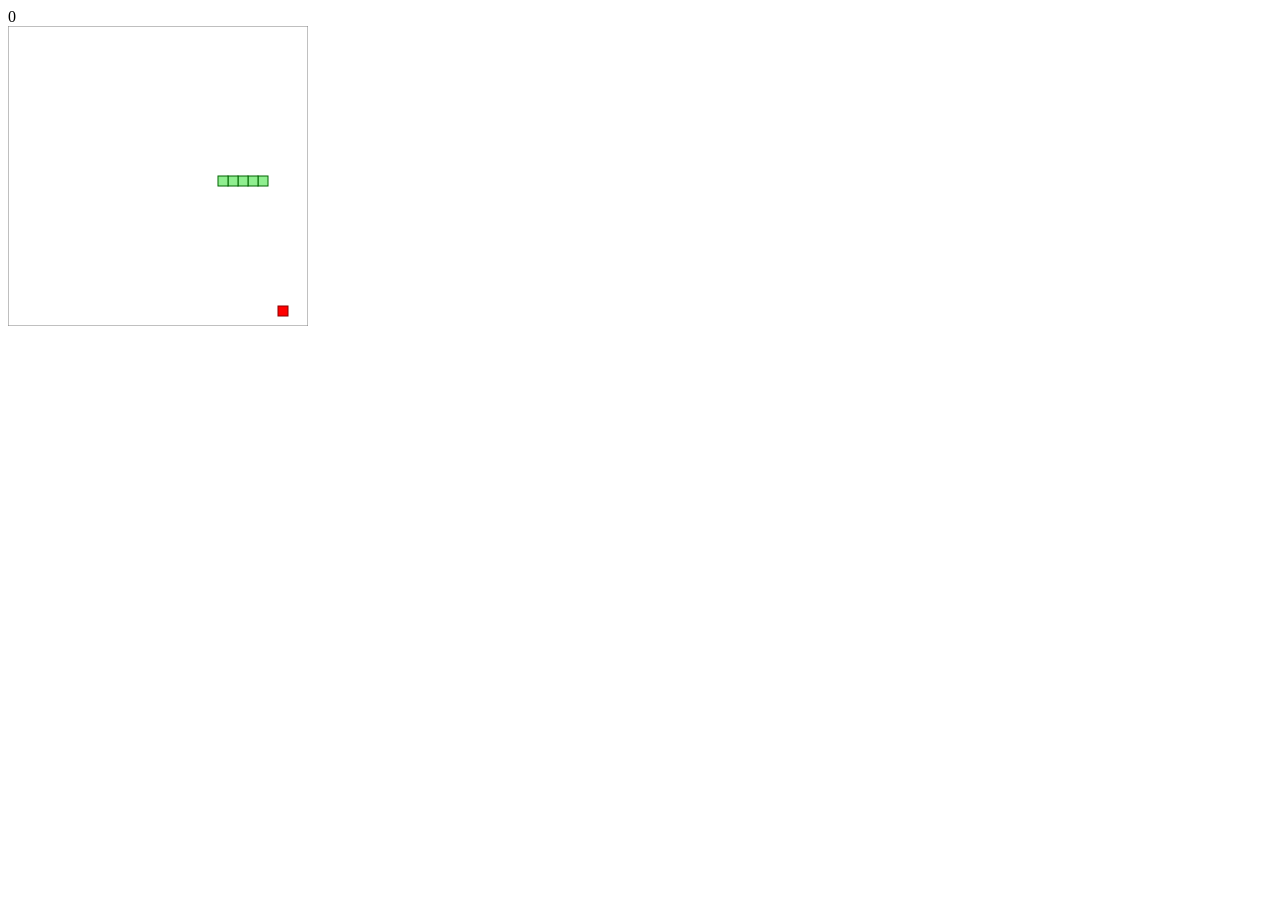
==== snake.html @ 709b2011 "Commit initial files" ====
<!DOCTYPE html>
<html>
<head>
    <title>Snake Game</title>
</head>

<body>
    <div id="score">0</div>
    <canvas id="gameCanvas" width="300" height="300" tabindex="1"></canvas>
</body>

<script src="snake.js"></script>
</html>
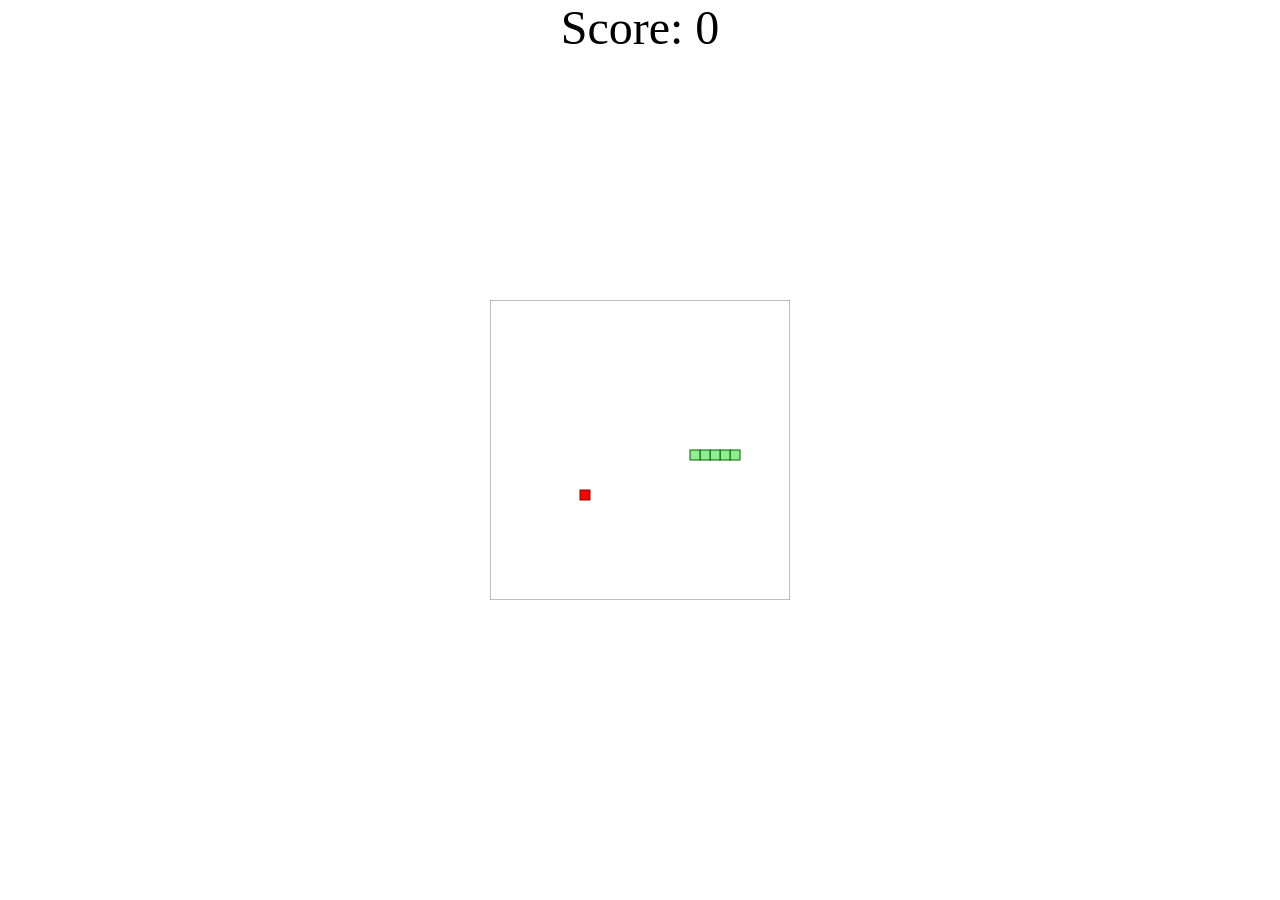
==== commit d18ee6e5: "styling changes" ====
--- a/snake.html
+++ b/snake.html
@@ -1,12 +1,14 @@
 <!DOCTYPE html>
 <html>
 <head>
+    <link rel="stylesheet" href="snake.css">
     <title>Snake Game</title>
 </head>
 
 <body>
-    <div id="score">0</div>
+    <div id="score">Score: 0</div>
     <canvas id="gameCanvas" width="300" height="300" tabindex="1"></canvas>
+    <div id="gameOver" style="display:none">Game Over!</div>
 </body>
 
 <script src="snake.js"></script>
--- a/snake.css
+++ b/snake.css
@@ -0,0 +1,32 @@
+body, html{
+    height: 100%;
+    width: 100%;
+    margin: 0;
+}
+
+#gameCanvas{
+    position: absolute;
+    left: 50%;
+    top: 50%;
+    transform: translate(-50%, -50%);
+}
+
+#score{
+    text-align: center;
+    font-size: 3rem;
+}
+
+#gameOver{
+    position: absolute;
+    inset: 0;
+    font-size: 3rem;
+    line-height: 1;
+    background-color:brown;
+    color: antiquewhite;
+    width: 100%;
+    text-align: center;
+    height: 20vh;
+    display: flex;
+    justify-content: center;
+    align-items: center;
+}
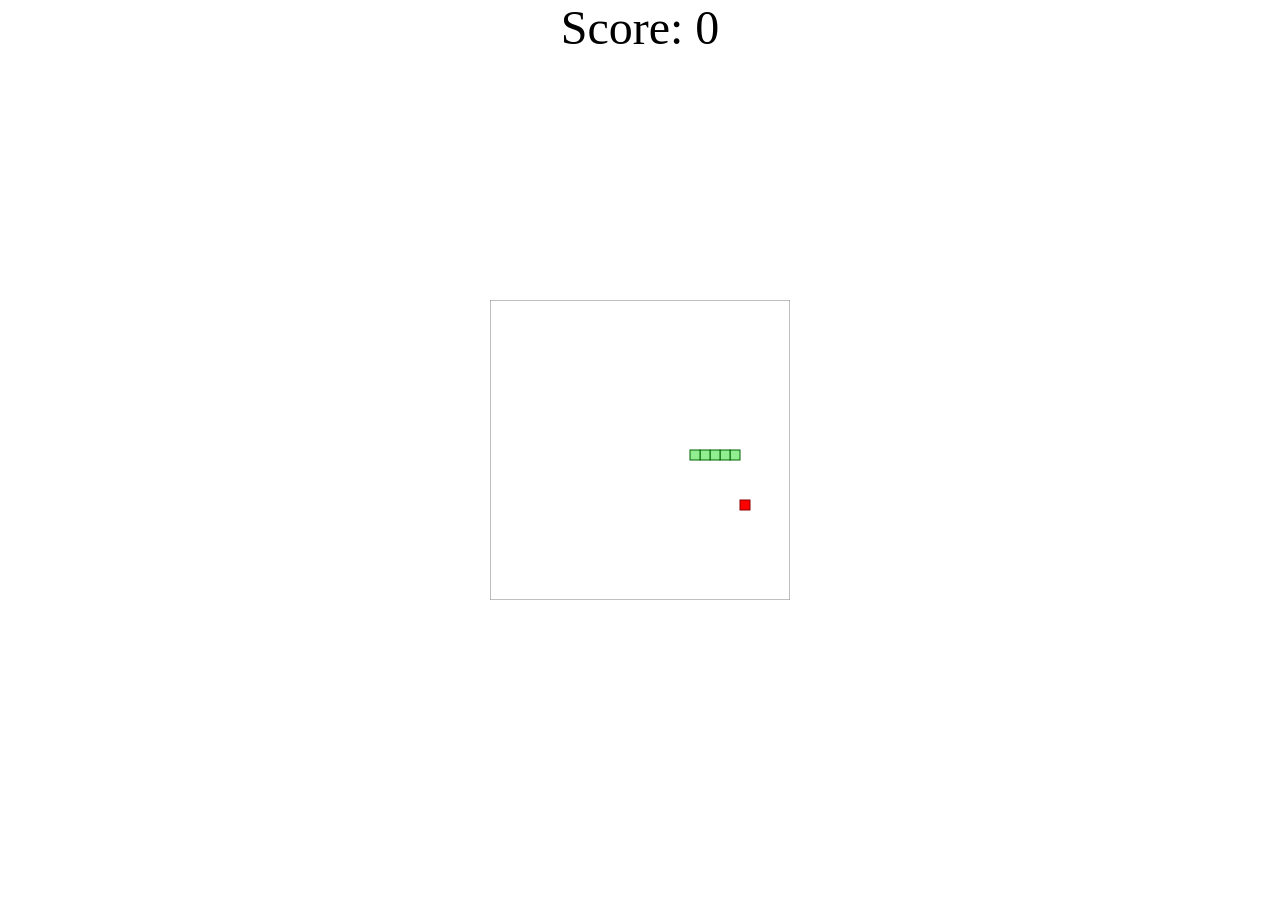
==== commit aa660fbb: "initial commit" ====
--- a/snake.html
+++ b/snake.html
@@ -9,7 +9,8 @@
     <div id="score">Score: 0</div>
     <canvas id="gameCanvas" width="300" height="300" tabindex="1"></canvas>
     <div id="gameOver" style="display:none">Game Over!</div>
+    <script src="snake.js"></script>
 </body>
 
-<script src="snake.js"></script>
+
 </html>
